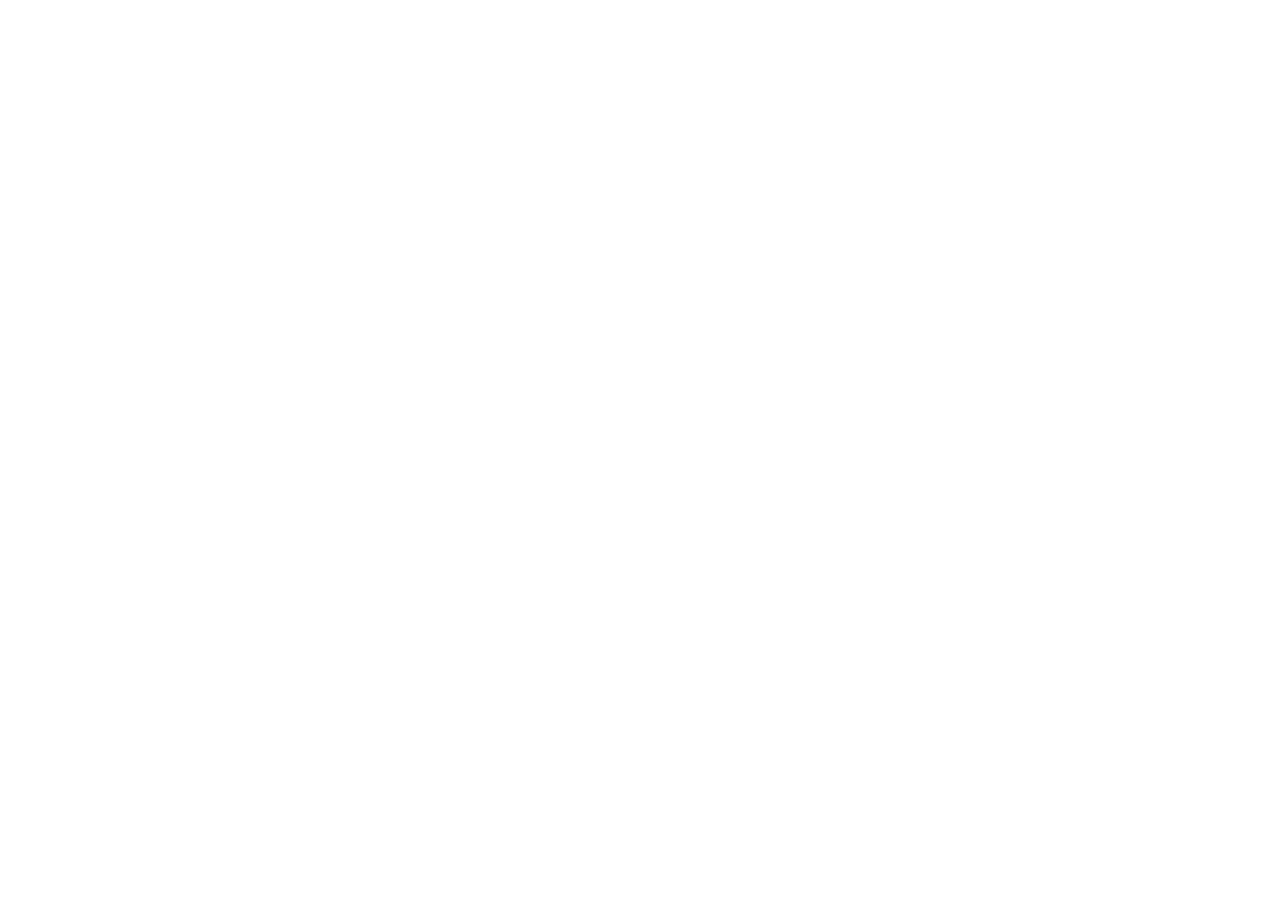
==== 03-lection1/01-button/index.html @ 203e3ece "Added task Кнопка" ====
<!DOCTYPE html>
<!-- Страница с кнопкой -->
<html lang="ru">
    <head>
        <link rel="stylesheet" href="../../assets/css/main.css">
        <link rel="stylesheet" href="./button.css">
    </head>
    <body>

    </body>
</html>
---- 03-lection1/01-button/button.css ----
/* Стилизация кнопки */
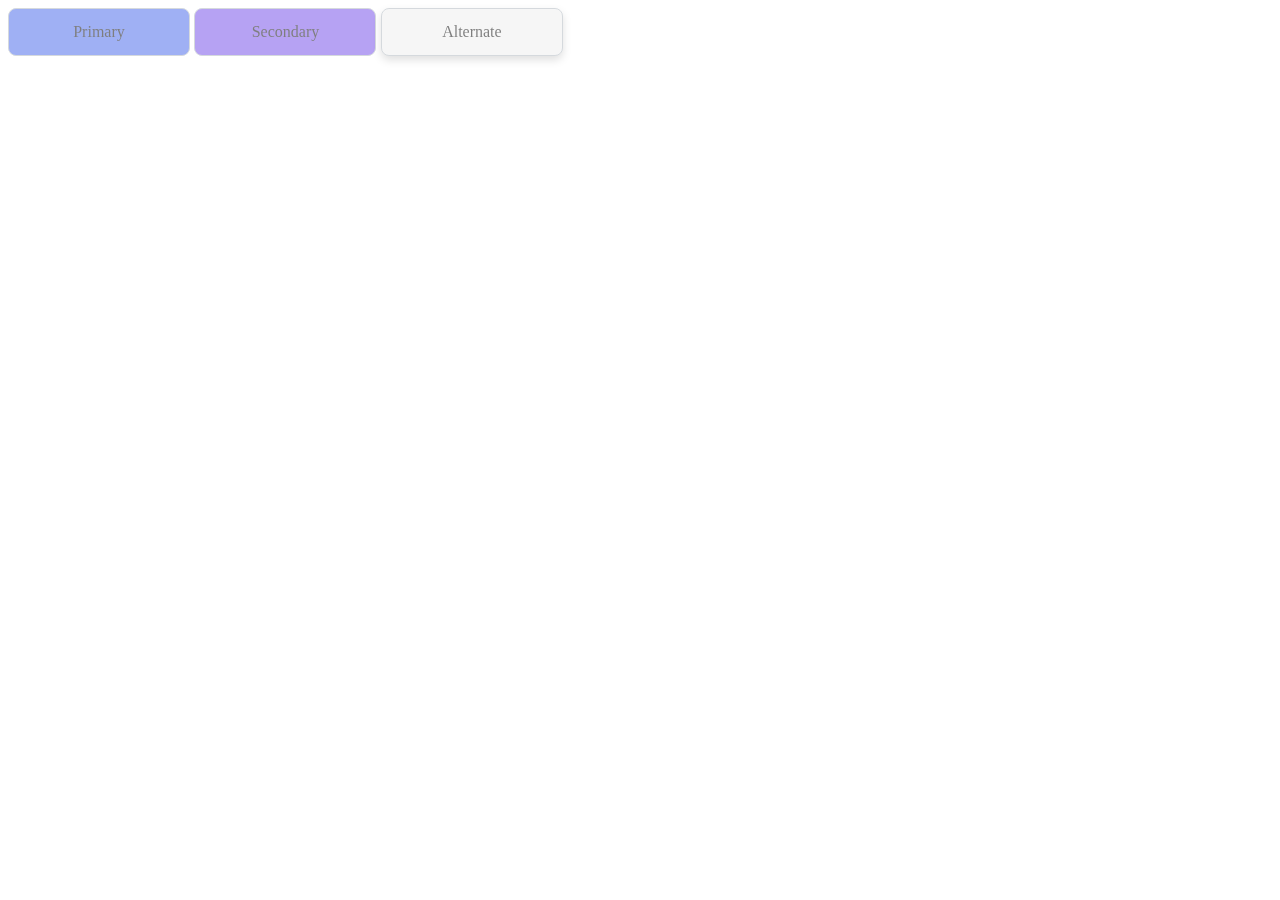
==== commit 31054d97: "correction button" ====
--- a/03-lection1/01-button/index.html
+++ b/03-lection1/01-button/index.html
@@ -1,11 +1,12 @@
 <!DOCTYPE html>
-<!-- Страница с кнопкой -->
 <html lang="ru">
     <head>
         <link rel="stylesheet" href="../../assets/css/main.css">
-        <link rel="stylesheet" href="./button.css">
+        <link rel="stylesheet" href="button.css">
     </head>
     <body>
-
+            <button class="button button_primary button_disabled">Primary</button>
+            <button class="button button_secondary button_disabled">Secondary</button>
+            <button class="button button_alternate button_disabled">Alternate</button>
     </body>
-</html>
+</html>--- a/assets/css/main.css
+++ b/assets/css/main.css
@@ -0,0 +1,27 @@
+@import '../fonts/fonts.css';
+
+:root {
+    --white: #ffffff;
+    --black: #212429;
+    --pink: #F784AD;
+    --purple: #7048E8;
+    --purple-1: #5028C6;
+    --blue: #374FC7;
+    --blue-2: #4263EB;
+    --blue-3: #2342C0;
+    --red: #F03D3E;
+    --grey-1: #F8F9FA;
+    --grey-2: #DDE2E5;
+    --grey-3: #ACB5BD;
+    --grey-4: #495057;
+
+    --error: var(--red);
+    --success: var(--blue);
+
+    --primary: var(--blue);
+    --secondary: var(--purple);
+}
+
+* {
+    font-family: 'Roboto', sans-serif;
+}
--- a/03-lection1/01-button/button.css
+++ b/03-lection1/01-button/button.css
@@ -1 +1,41 @@
-/* Стилизация кнопки */
+.button {
+    border-radius: 8px;
+    border: 1px solid var(--grey-3);
+    box-sizing: border-box;
+    width: 182px;
+    height: 48px;
+    font-family: Roboto;
+    font-style: normal;
+    font-weight: 500;
+    font-size: 16px;
+    text-align: center;
+    transition: opacity 200ms ease-in-out, background 200ms ease-in-out;
+    }
+.button_primary {
+    background: var(--blue-2);
+}
+.button_secondary {
+    background: var(--purple);
+}
+.button_alternate {
+    border-radius: 8px; 
+    filter: drop-shadow(0px 4px 4px rgba(0, 0, 0, 0.25));
+}
+.button_primary:hover {
+    background: var(--blue-3);
+    cursor: pointer;
+}
+.button_secondary:hover {
+    background: var(--purple-1);
+    cursor: pointer;
+}
+.button_alternate:hover {
+    border-color: var(--black);
+    cursor: pointer;
+    box-sizing: border-box;
+    border-radius: 8px;
+}
+.button_disabled {
+    opacity: 0.5;
+    cursor: not-allowed;
+}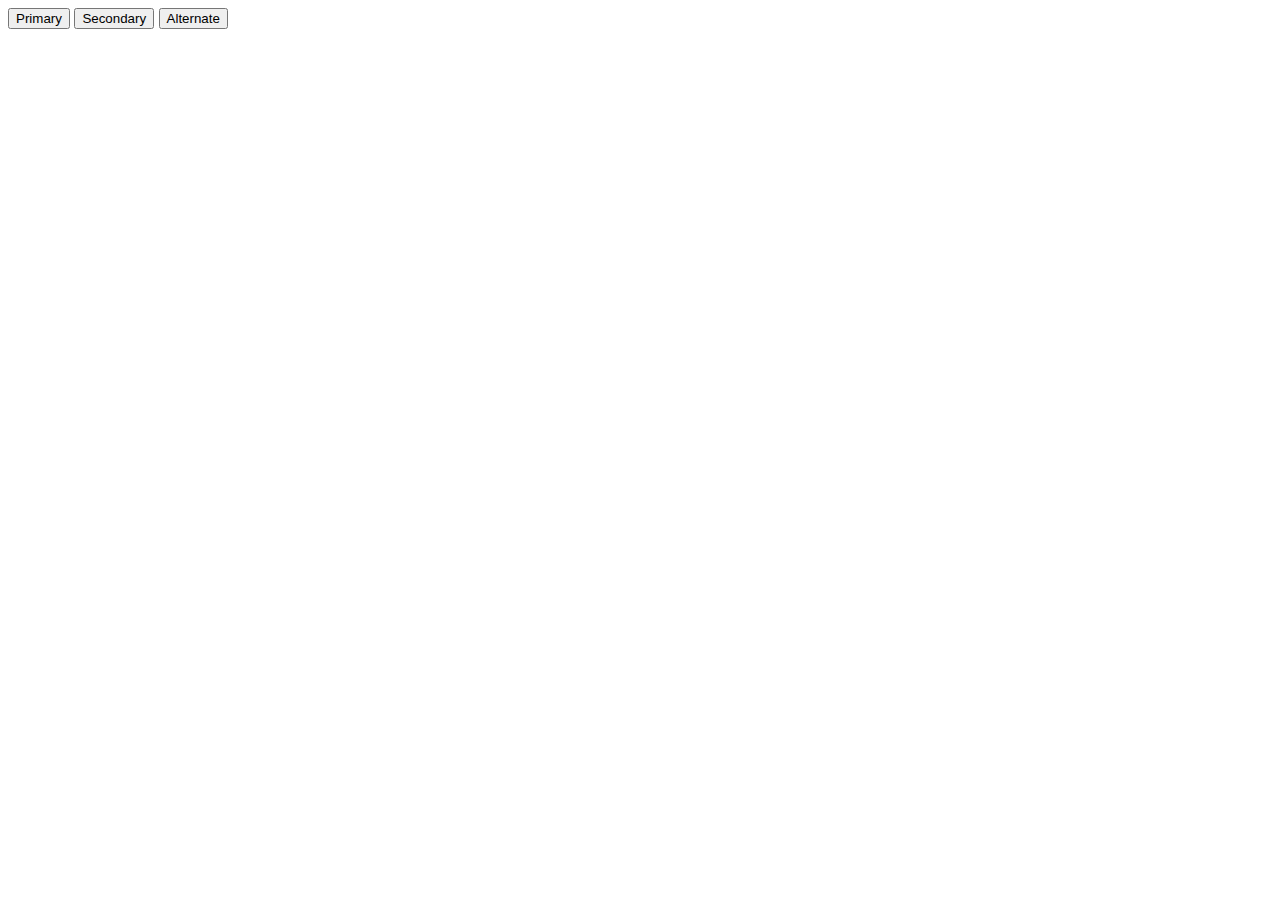
==== commit 55bbeae6: "Merge 4012853d518fe52c4444c410cc79ae0e55af3f47 into 411190656c7c62cd989210f966be3c8a8a08fbf1" ====
--- a/03-lection1/01-button/index.html
+++ b/03-lection1/01-button/index.html
@@ -2,7 +2,7 @@
 <html lang="ru">
     <head>
         <link rel="stylesheet" href="../../assets/css/main.css">
-        <link rel="stylesheet" href="button.css">
+        <link rel="stylesheet" href="style.css">
     </head>
     <body>
             <button class="button button_primary button_disabled">Primary</button>
--- a/assets/css/main.css
+++ b/assets/css/main.css
@@ -5,21 +5,24 @@
     --black: #212429;
     --pink: #F784AD;
     --purple: #7048E8;
-    --purple-1: #5028C6;
     --blue: #374FC7;
-    --blue-2: #4263EB;
-    --blue-3: #2342C0;
+    --blue-1: #4263EB;
+    --blue-2: #A0B1F5;
     --red: #F03D3E;
     --grey-1: #F8F9FA;
     --grey-2: #DDE2E5;
     --grey-3: #ACB5BD;
     --grey-4: #495057;
+    --grey-5: #334D6E;
+    --grey-6: #90A0B7;
 
     --error: var(--red);
     --success: var(--blue);
 
     --primary: var(--blue);
     --secondary: var(--purple);
+
+    --histogram: var(--blue-2);
 }
 
 * {
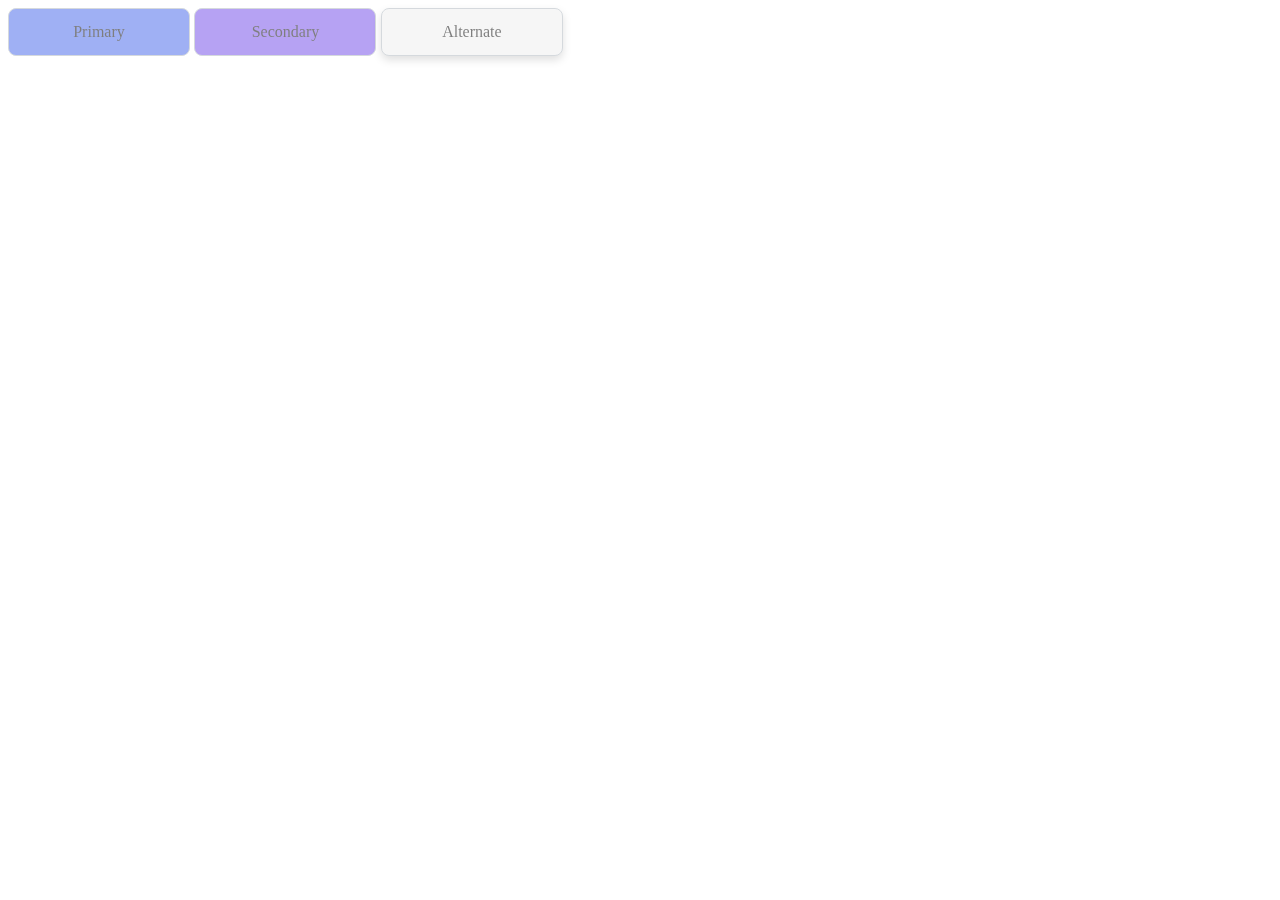
==== commit 266a72b1: "Merge a5d6d2cf9e933e2cf6a04af8b761d5b33c66b622 into 411190656c7c62cd989210f966be3c8a8a08fbf1" ====
--- a/03-lection1/01-button/index.html
+++ b/03-lection1/01-button/index.html
@@ -2,7 +2,7 @@
 <html lang="ru">
     <head>
         <link rel="stylesheet" href="../../assets/css/main.css">
-        <link rel="stylesheet" href="style.css">
+        <link rel="stylesheet" href="button.css">
     </head>
     <body>
             <button class="button button_primary button_disabled">Primary</button>
--- a/assets/css/main.css
+++ b/assets/css/main.css
@@ -5,16 +5,15 @@
     --black: #212429;
     --pink: #F784AD;
     --purple: #7048E8;
+    --purple-1: #5028C6;
     --blue: #374FC7;
-    --blue-1: #4263EB;
-    --blue-2: #A0B1F5;
+    --blue-2: #4263EB;
+    --blue-3: #2342C0;
     --red: #F03D3E;
     --grey-1: #F8F9FA;
     --grey-2: #DDE2E5;
     --grey-3: #ACB5BD;
     --grey-4: #495057;
-    --grey-5: #334D6E;
-    --grey-6: #90A0B7;
 
     --error: var(--red);
     --success: var(--blue);
--- a/03-lection1/01-button/button.css
+++ b/03-lection1/01-button/button.css
@@ -0,0 +1,39 @@
+.button {
+    border-radius: 8px;
+    border: 1px solid var(--grey-3);
+    box-sizing: border-box;
+    width: 182px;
+    height: 48px;
+    font-family: Roboto;
+    font-style: normal;
+    font-weight: 500;
+    font-size: 16px;
+    text-align: center;
+    transition: opacity 200ms ease-in-out, background 200ms ease-in-out;
+    cursor: pointer;
+    box-sizing: border-box;
+}
+.button_primary {
+    background: var(--blue-2);
+}
+.button_secondary {
+    background: var(--purple);
+}
+.button_alternate {
+    border-radius: 8px; 
+    filter: drop-shadow(0px 4px 4px rgba(0, 0, 0, 0.25));
+}
+.button_primary:hover {
+    background: var(--blue-3);
+}
+.button_secondary:hover {
+    background: var(--purple-1);
+}
+.button_alternate:hover {
+    border-color: var(--black);
+    border-radius: 8px;
+}
+.button_disabled {
+    opacity: 0.5;
+    cursor: not-allowed;
+}